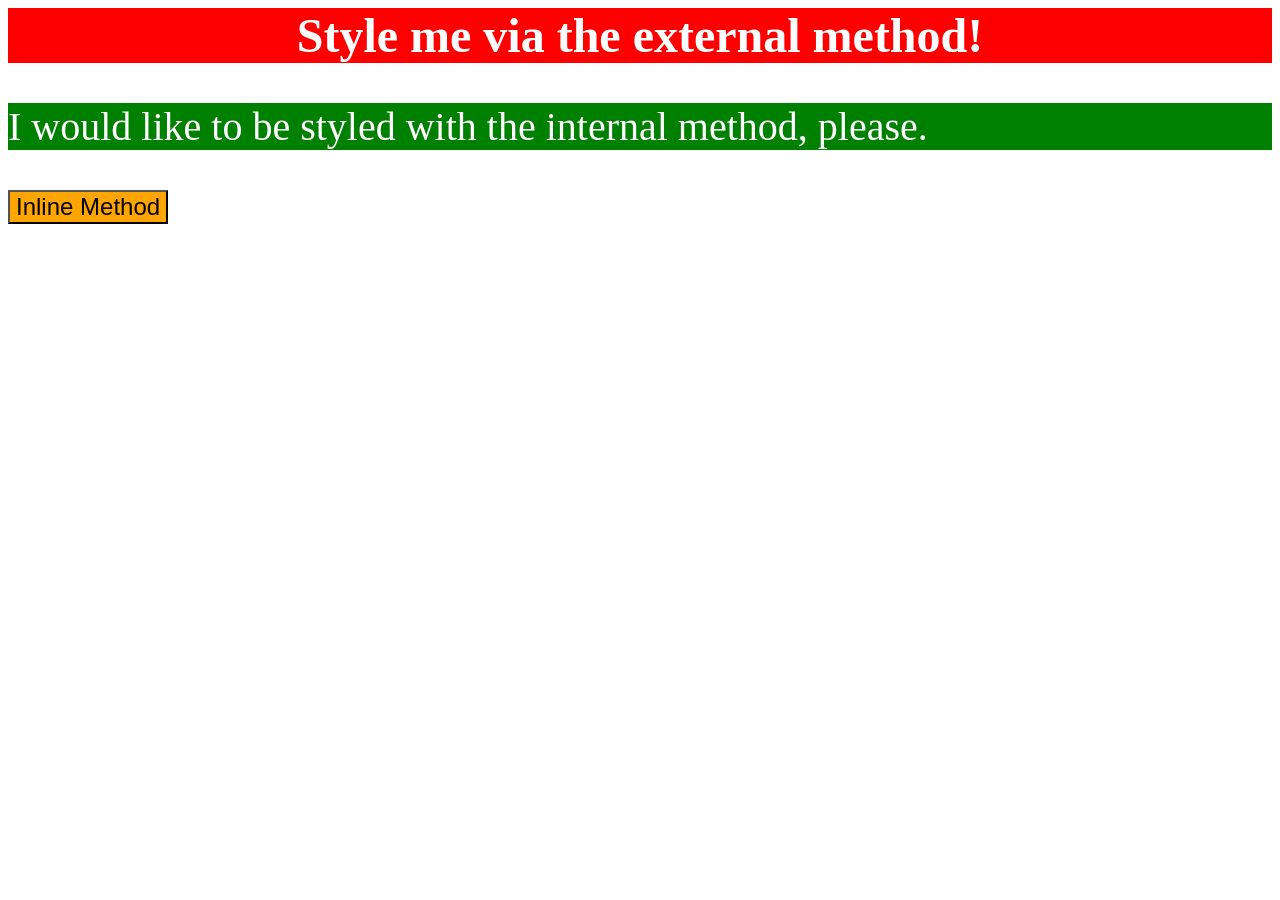
==== foundations/intro-to-css/01-css-methods/index.html @ ed22e88c "Demonstrate three CSS styling methods Add external, internal, and inline styles to the CSS methods e" ====
<!DOCTYPE html>
<html lang="en">
  <head>
    <link rel="stylesheet" href="style.css">
    <meta charset="UTF-8">
    <meta http-equiv="X-UA-Compatible" content="IE=edge">
    <meta name="viewport" content="width=device-width, initial-scale=1.0">
    <title>Methods for Adding CSS</title>
    <style>
      p {
        background-color: green;
        color:white;
        font-size: 2.5rem;
      }
    </style>
  </head>
  <body>
    <div class="external"> Style me via the external method!</div>
    <p>I would like to be styled with the internal method, please.</p>
    <button style="background-color: orange; color: black; font-size:1.5rem">Inline Method</button>
  </body>
</html>
---- foundations/intro-to-css/01-css-methods/style.css ----
/* External CSS */


.external{
    background-color: red;
    font-size: 3rem;
    font-weight: bold;
    color: white;
    text-align: center;
}
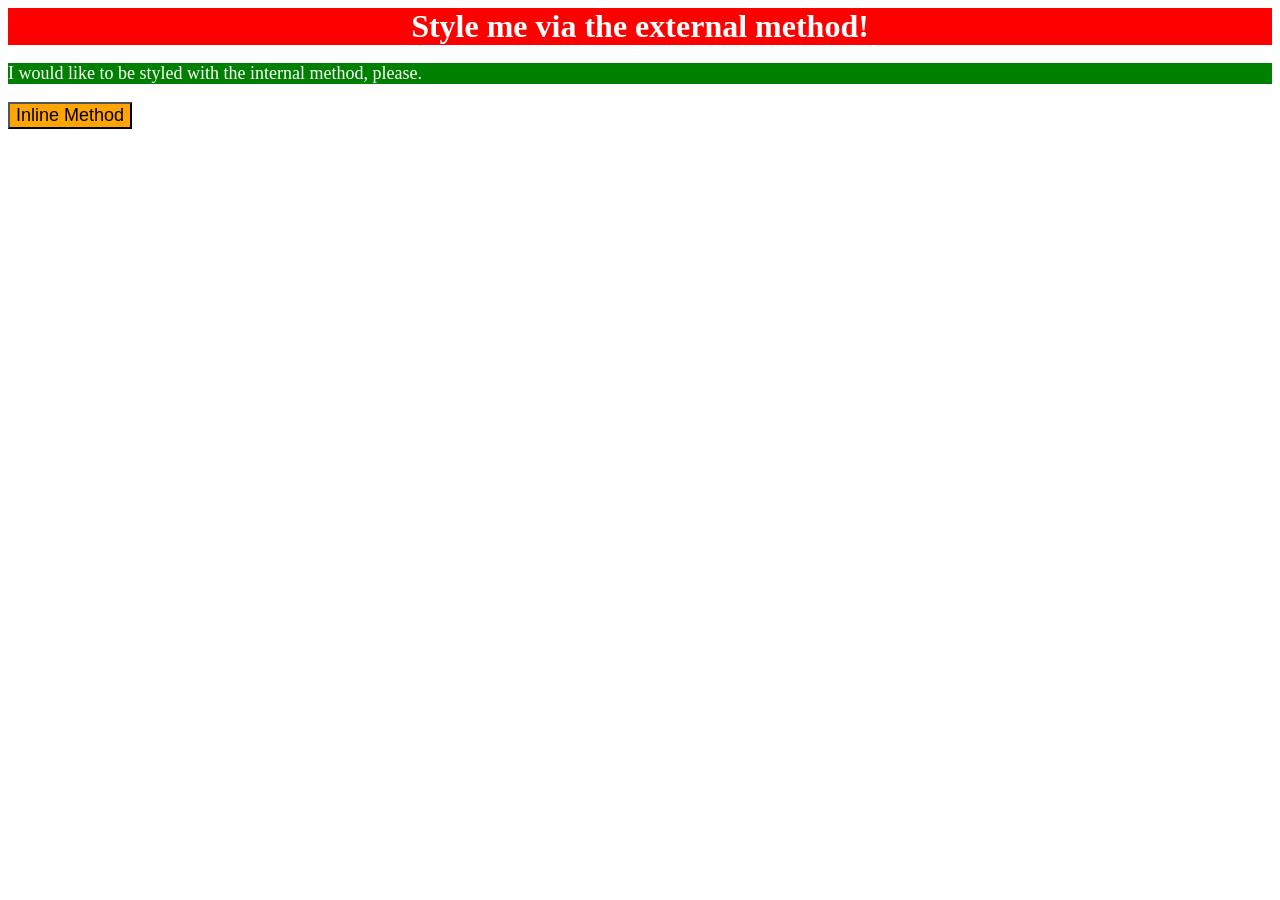
==== commit f05708db: "Updated to fix font-size to match requirements Updated all three font sizes in lesson one to make th" ====
--- a/foundations/intro-to-css/01-css-methods/index.html
+++ b/foundations/intro-to-css/01-css-methods/index.html
@@ -10,13 +10,13 @@
       p {
         background-color: green;
         color:white;
-        font-size: 2.5rem;
+        font-size: 18px;
       }
     </style>
   </head>
   <body>
     <div class="external"> Style me via the external method!</div>
     <p>I would like to be styled with the internal method, please.</p>
-    <button style="background-color: orange; color: black; font-size:1.5rem">Inline Method</button>
+    <button style="background-color: orange; color: black; font-size:18px">Inline Method</button>
   </body>
 </html>
--- a/foundations/intro-to-css/01-css-methods/style.css
+++ b/foundations/intro-to-css/01-css-methods/style.css
@@ -5,7 +5,7 @@
 
 .external{
     background-color: red;
-    font-size: 3rem;
+    font-size: 32px;
     font-weight: bold;
     color: white;
     text-align: center;
